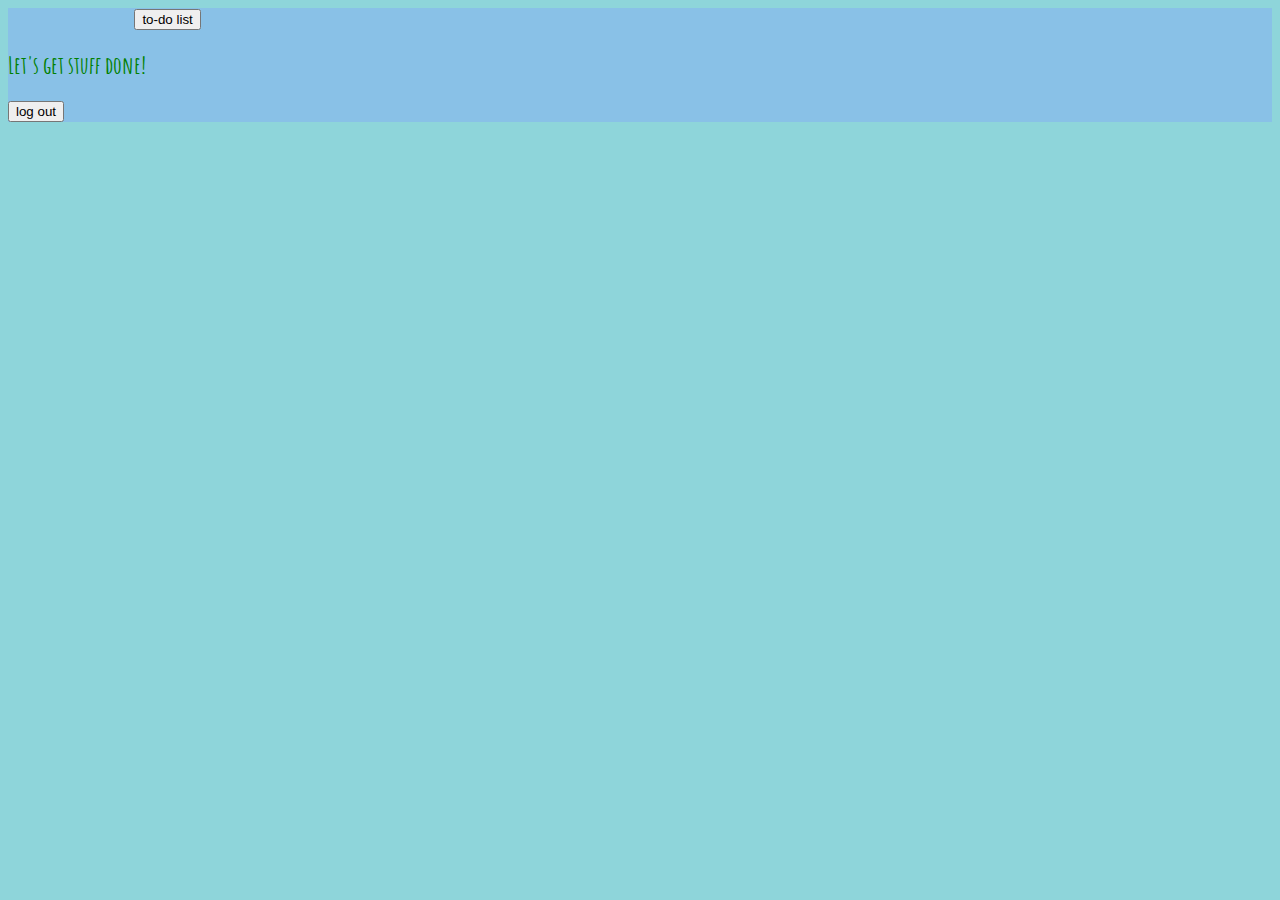
==== todolist.html @ 24f15eb5 "login css ok" ====
<!DOCTYPE html>
<html lang="en">
  <head>
    <meta charset="UTF-8" />
    <meta http-equiv="X-UA-Compatible" content="IE=edge" />
    <meta name="viewport" content="width=device-width, initial-scale=1.0" />
    <title>To-do List</title>

    <!-- google fonts -->
    <link rel="preconnect" href="https://fonts.googleapis.com" />
    <link rel="preconnect" href="https://fonts.gstatic.com" crossorigin />
    <link
      href="https://fonts.googleapis.com/css2?family=Amatic+SC:wght@400;700&family=Oswald&display=swap"
      rel="stylesheet"
    />

    <!-- bootstrap -->
    <link
      href="https://cdn.jsdelivr.net/npm/bootstrap@5.1.1/dist/css/bootstrap.min.css"
      rel="stylesheet"
      integrity="sha384-F3w7mX95PdgyTmZZMECAngseQB83DfGTowi0iMjiWaeVhAn4FJkqJByhZMI3AhiU"
      crossorigin="anonymous"
    />
    <script
      src="https://cdn.jsdelivr.net/npm/bootstrap@5.1.1/dist/js/bootstrap.bundle.min.js"
      integrity="sha384-/bQdsTh/da6pkI1MST/rWKFNjaCP5gBSY4sEBT38Q/9RBh9AH40zEOg7Hlq2THRZ"
      crossorigin="anonymous"
    ></script>

    <!-- jQuery -->
    <script src="https://ajax.googleapis.com/ajax/libs/jquery/3.6.0/jquery.min.js"></script>

    <!-- local -->
    <link rel="stylesheet" href="./todolist.css" />
    <script defer src="./list.js"></script>
  </head>
  <body>
    <nav
      class="navbar navbar-light"
      style="background-color: rgb(137, 193, 231)"
    >
      <button class="btn btn-outline-success todo">to-do list</button>
      <h2>Let's get stuff done!</h2>
      <button class="btn btn-outline-success logout">log out</button>
    </nav>

    <div class="stat">
      <table class="table table-bordered" style="width: 50%">
        <thead>
          <tr>
            <th scope="col">Completed</th>
            <th scope="col">Pending</th>
          </tr>
        </thead>
        <tbody>
          <tr id="status"></tr>
        </tbody>
      </table>
    </div>

    <div class="container">
      <div id="list"></div>
    </div>

    <!-- modal -->

    <div class="popup">
      <h3>Congratulations!</h3>
      <p>You have completed 5 tasks.</p>
      <p>Keep it going.</p>
      <button id="popbtn" class="btn btn-primary">OK</button>
    </div>
  </body>
</html>
---- todolist.css ----
/* font-family: 'Oswald', sans-serif;
font-family: 'Amatic SC', cursive; */

body {
    font-family: "Oswald", sans-serif;
    font-weight: 400;
    background-color: rgb(142, 213, 218);
    color: rgb(180, 154, 88);
  }
  
  .stat {
    display: flex;
    justify-content: center;
    align-items: center;
    text-align: center;
    visibility: hidden;
    margin-top: 20px;
  }
  
  table {
    box-shadow: 0 0 1rem 0 rgba(0, 0, 0, 0.2);
    border-radius: 5px;
    background-color: rgb(137, 193, 231);
  }
  
  table thead {
    color: grey !important;
  }
  
  table tbody {
    color: green;
  }
  
  .container {
    display: flex;
    justify-content: center;
    align-items: center;
  }
  
  #list {
    visibility: hidden;
    padding: 5% 10%;
    background-color: rgb(137, 193, 231);
    width: max-content;
    box-shadow: 0 0 1rem 0 rgba(0, 0, 0, 0.2);
    border-radius: 5px;
  }
  
  .popup {
    visibility: hidden;
    z-index: 100;
    text-align: center;
    width: 50%;
    position: fixed;
    left: 25%;
    top: 30%;
    color: grey;
    padding: 25px 0;
  
    box-shadow: 0 0 1rem 0 rgba(0, 0, 0, 0.2);
    border-radius: 5px;
    background-color: rgba(255, 255, 255, 0.15);
    backdrop-filter: blur(8px);
  }
  
  .popup h3 {
    margin-bottom: 30px;
  }
  
  nav {
    font-family: "Amatic SC", cursive;
    font-weight: 700;
  }
  
  nav h2 {
    color: green;
  }
  
  .todo {
    margin-left: 10%;
  }
  
  .logout {
    margin-right: 10%;
  }
  
  /* strikethrough animation */
  
  @keyframes strike {
    0% {
      width: 0;
    }
    100% {
      width: 100%;
    }
  }
  .strike {
    position: relative;
  }
  .strike::after {
    content: " ";
    position: absolute;
    top: 50%;
    left: 0;
    width: 100%;
    height: 2px;
    background: rgb(214, 106, 106);
    animation-name: strike;
    animation-duration: 4s;
    animation-timing-function: linear;
    animation-iteration-count: 1;
    animation-fill-mode: forwards;
  }
  
  /* --------- */
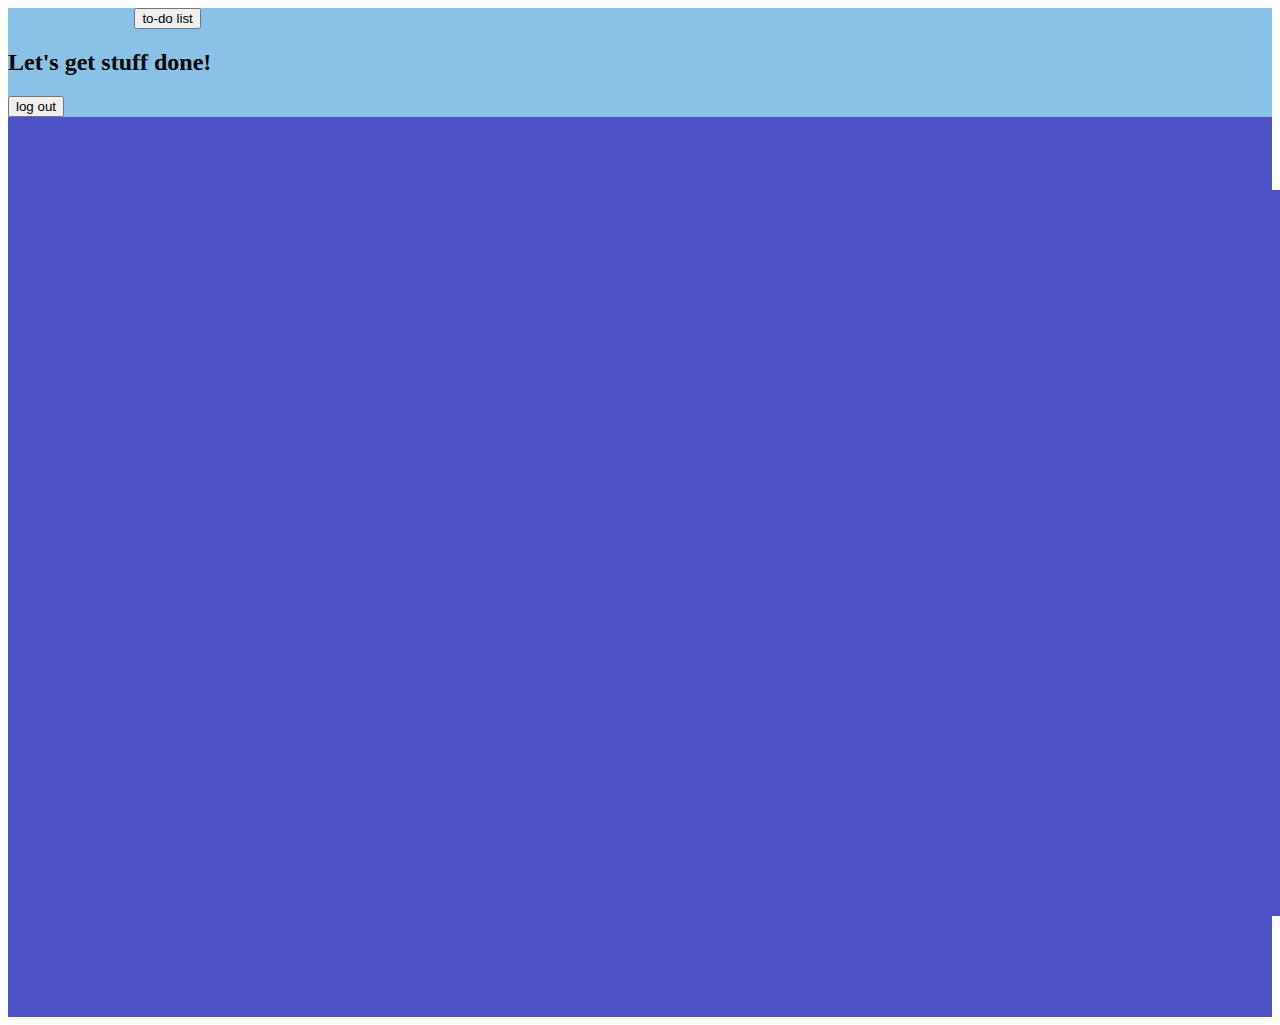
==== commit 2d8ccc58: "to do background animated" ====
--- a/todolist.html
+++ b/todolist.html
@@ -43,6 +43,8 @@
       <h2>Let's get stuff done!</h2>
       <button class="btn btn-outline-success logout">log out</button>
     </nav>
+    <div class="area" >
+      <ul class="circles">
 
     <div class="stat">
       <table class="table table-bordered" style="width: 50%">
@@ -70,5 +72,19 @@
       <p>Keep it going.</p>
       <button id="popbtn" class="btn btn-primary">OK</button>
     </div>
+    <div class="area" >
+      <ul class="circles">
+              <li></li>
+              <li></li>
+              <li></li>
+              <li></li>
+              <li></li>
+              <li></li>
+              <li></li>
+              <li></li>
+              <li></li>
+              <li></li>
+      </ul>
+</div >
   </body>
 </html>
--- a/todolist.css
+++ b/todolist.css
@@ -2,9 +2,16 @@
 font-family: 'Amatic SC', cursive; */
 
 body {
-    font-family: "Oswald", sans-serif;
+    /* font-family: "Oswald", sans-serif; */
     font-weight: 400;
-    background-color: rgb(142, 213, 218);
+    /* background-color: rgb(142, 213, 218); */
+    /* background:
+radial-gradient(black 15%, transparent 16%) 0 0,
+radial-gradient(black 15%, transparent 16%) 8px 8px,
+radial-gradient(rgba(255,255,255,.1) 15%, transparent 20%) 0 1px,
+radial-gradient(rgba(255,255,255,.1) 15%, transparent 20%) 8px 9px;
+background-color:#282828;
+background-size:16px 16px; */
     color: rgb(180, 154, 88);
   }
   
@@ -68,12 +75,12 @@
   }
   
   nav {
-    font-family: "Amatic SC", cursive;
+    /* font-family: "Amatic SC", cursive; */
     font-weight: 700;
   }
   
   nav h2 {
-    color: green;
+    color: rgb(0, 0, 0);
   }
   
   .todo {
@@ -113,4 +120,128 @@
   }
   
   /* --------- */
-  +  
+
+  .area{
+    background: #4e54c8;  
+    background: -webkit-linear-gradient(to left, #8f94fb, #4e54c8);  
+    width: 100%;
+    height:100vh;
+    
+   
+}
+
+.circles{
+    position: absolute;
+    top: 0;
+    left: 0;
+    width: 100%;
+    height: 100%;
+    overflow: hidden;
+}
+
+.circles li{
+    position: absolute;
+    display: block;
+    list-style: none;
+    width: 20px;
+    height: 20px;
+    background: rgba(255, 255, 255, 0.2);
+    animation: animate 25s linear infinite;
+    bottom: -150px;
+    
+}
+
+.circles li:nth-child(1){
+    left: 25%;
+    width: 80px;
+    height: 80px;
+    animation-delay: 0s;
+}
+
+
+.circles li:nth-child(2){
+    left: 10%;
+    width: 20px;
+    height: 20px;
+    animation-delay: 2s;
+    animation-duration: 12s;
+}
+
+.circles li:nth-child(3){
+    left: 70%;
+    width: 20px;
+    height: 20px;
+    animation-delay: 4s;
+}
+
+.circles li:nth-child(4){
+    left: 40%;
+    width: 60px;
+    height: 60px;
+    animation-delay: 0s;
+    animation-duration: 18s;
+}
+
+.circles li:nth-child(5){
+    left: 65%;
+    width: 20px;
+    height: 20px;
+    animation-delay: 0s;
+}
+
+.circles li:nth-child(6){
+    left: 75%;
+    width: 110px;
+    height: 110px;
+    animation-delay: 3s;
+}
+
+.circles li:nth-child(7){
+    left: 35%;
+    width: 150px;
+    height: 150px;
+    animation-delay: 7s;
+}
+
+.circles li:nth-child(8){
+    left: 50%;
+    width: 25px;
+    height: 25px;
+    animation-delay: 15s;
+    animation-duration: 45s;
+}
+
+.circles li:nth-child(9){
+    left: 20%;
+    width: 15px;
+    height: 15px;
+    animation-delay: 2s;
+    animation-duration: 35s;
+}
+
+.circles li:nth-child(10){
+    left: 85%;
+    width: 150px;
+    height: 150px;
+    animation-delay: 0s;
+    animation-duration: 11s;
+}
+
+
+
+@keyframes animate {
+
+    0%{
+        transform: translateY(0) rotate(0deg);
+        opacity: 1;
+        border-radius: 0;
+    }
+
+    100%{
+        transform: translateY(-1000px) rotate(720deg);
+        opacity: 0;
+        border-radius: 50%;
+    }
+
+}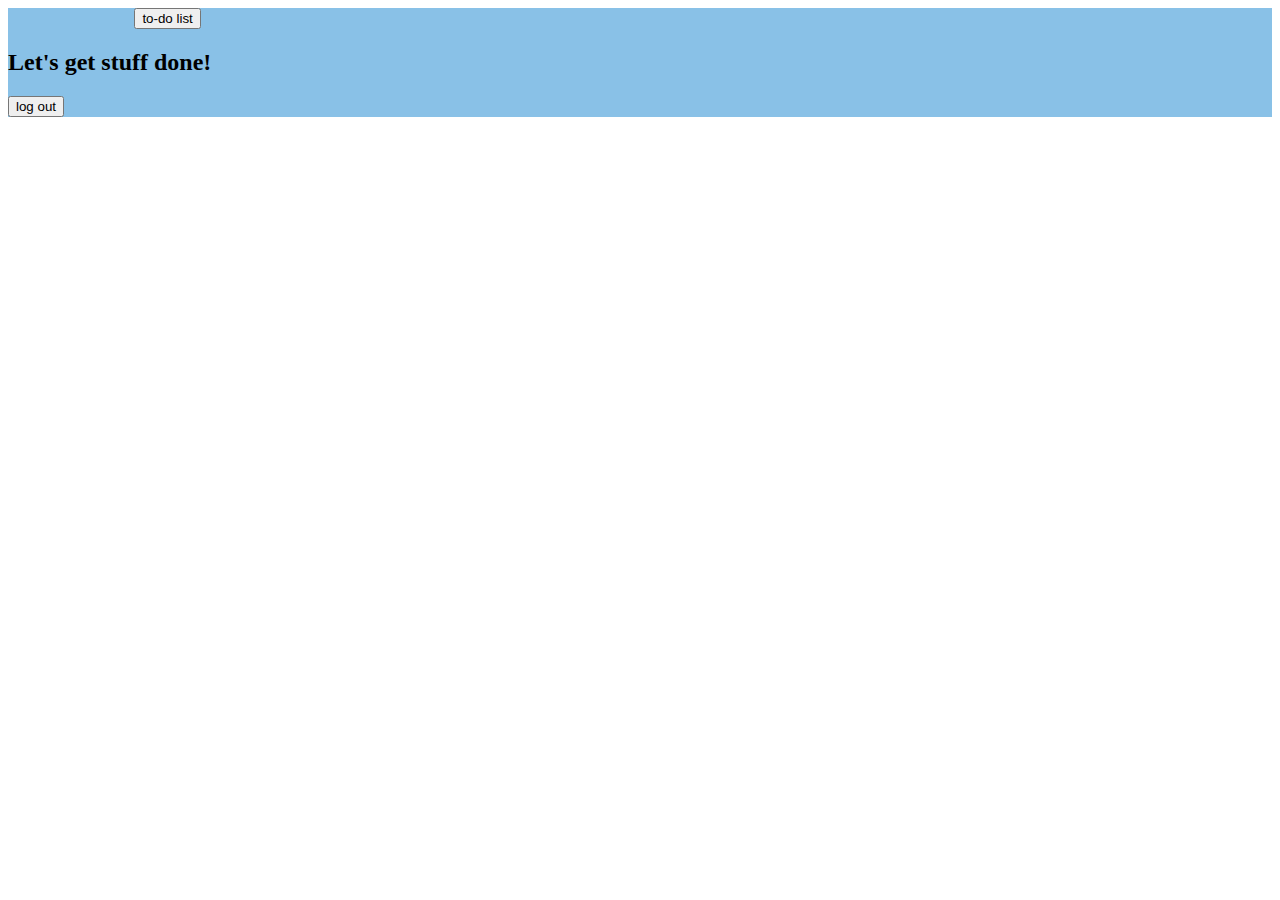
==== commit f5def3d4: "ok" ====
--- a/todolist.html
+++ b/todolist.html
@@ -43,8 +43,6 @@
       <h2>Let's get stuff done!</h2>
       <button class="btn btn-outline-success logout">log out</button>
     </nav>
-    <div class="area" >
-      <ul class="circles">
 
     <div class="stat">
       <table class="table table-bordered" style="width: 50%">
@@ -72,19 +70,5 @@
       <p>Keep it going.</p>
       <button id="popbtn" class="btn btn-primary">OK</button>
     </div>
-    <div class="area" >
-      <ul class="circles">
-              <li></li>
-              <li></li>
-              <li></li>
-              <li></li>
-              <li></li>
-              <li></li>
-              <li></li>
-              <li></li>
-              <li></li>
-              <li></li>
-      </ul>
-</div >
   </body>
 </html>
--- a/todolist.css
+++ b/todolist.css
@@ -121,127 +121,3 @@
   
   /* --------- */
   
-
-  .area{
-    background: #4e54c8;  
-    background: -webkit-linear-gradient(to left, #8f94fb, #4e54c8);  
-    width: 100%;
-    height:100vh;
-    
-   
-}
-
-.circles{
-    position: absolute;
-    top: 0;
-    left: 0;
-    width: 100%;
-    height: 100%;
-    overflow: hidden;
-}
-
-.circles li{
-    position: absolute;
-    display: block;
-    list-style: none;
-    width: 20px;
-    height: 20px;
-    background: rgba(255, 255, 255, 0.2);
-    animation: animate 25s linear infinite;
-    bottom: -150px;
-    
-}
-
-.circles li:nth-child(1){
-    left: 25%;
-    width: 80px;
-    height: 80px;
-    animation-delay: 0s;
-}
-
-
-.circles li:nth-child(2){
-    left: 10%;
-    width: 20px;
-    height: 20px;
-    animation-delay: 2s;
-    animation-duration: 12s;
-}
-
-.circles li:nth-child(3){
-    left: 70%;
-    width: 20px;
-    height: 20px;
-    animation-delay: 4s;
-}
-
-.circles li:nth-child(4){
-    left: 40%;
-    width: 60px;
-    height: 60px;
-    animation-delay: 0s;
-    animation-duration: 18s;
-}
-
-.circles li:nth-child(5){
-    left: 65%;
-    width: 20px;
-    height: 20px;
-    animation-delay: 0s;
-}
-
-.circles li:nth-child(6){
-    left: 75%;
-    width: 110px;
-    height: 110px;
-    animation-delay: 3s;
-}
-
-.circles li:nth-child(7){
-    left: 35%;
-    width: 150px;
-    height: 150px;
-    animation-delay: 7s;
-}
-
-.circles li:nth-child(8){
-    left: 50%;
-    width: 25px;
-    height: 25px;
-    animation-delay: 15s;
-    animation-duration: 45s;
-}
-
-.circles li:nth-child(9){
-    left: 20%;
-    width: 15px;
-    height: 15px;
-    animation-delay: 2s;
-    animation-duration: 35s;
-}
-
-.circles li:nth-child(10){
-    left: 85%;
-    width: 150px;
-    height: 150px;
-    animation-delay: 0s;
-    animation-duration: 11s;
-}
-
-
-
-@keyframes animate {
-
-    0%{
-        transform: translateY(0) rotate(0deg);
-        opacity: 1;
-        border-radius: 0;
-    }
-
-    100%{
-        transform: translateY(-1000px) rotate(720deg);
-        opacity: 0;
-        border-radius: 50%;
-    }
-
-}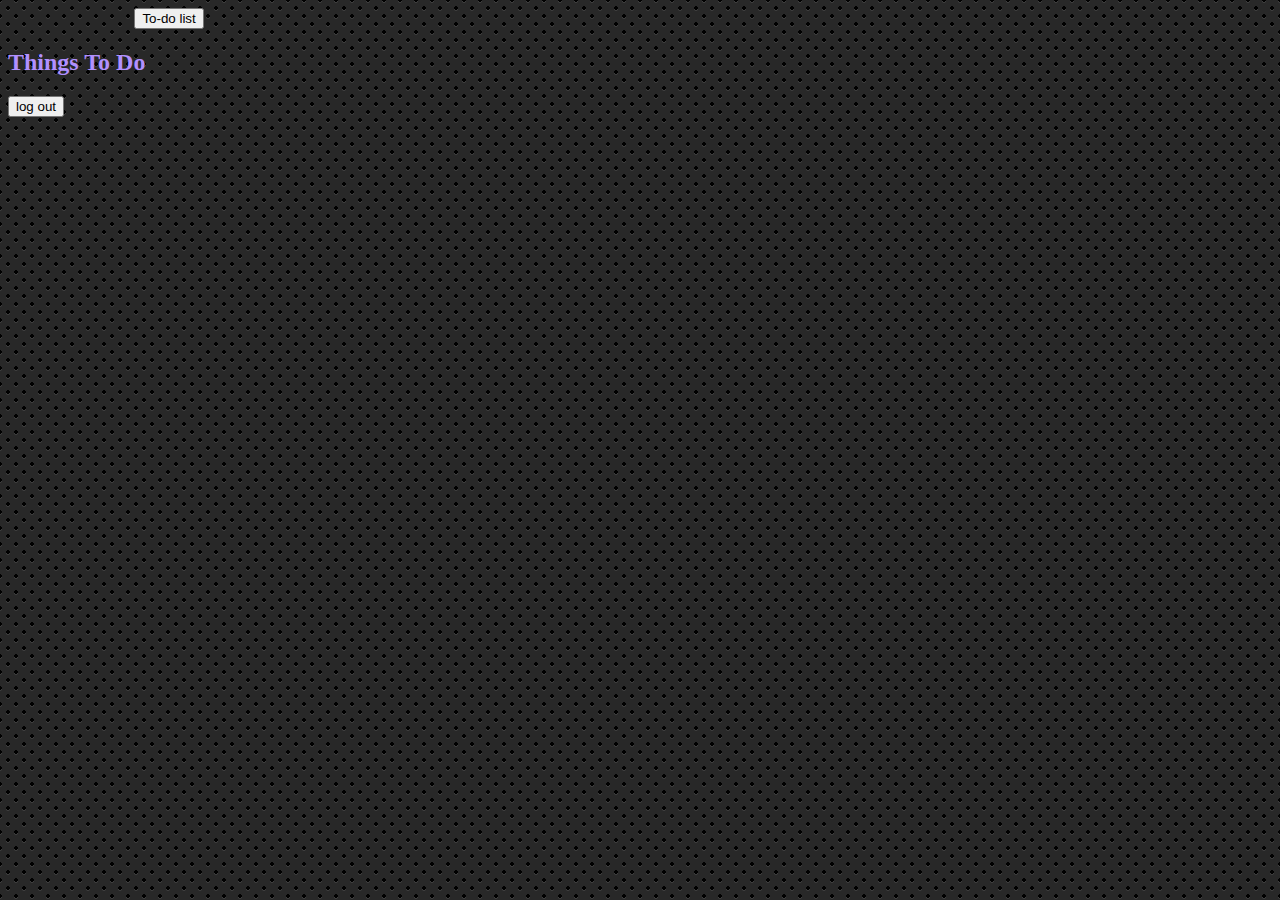
==== commit 72de0be7: "changed to do looks" ====
--- a/todolist.html
+++ b/todolist.html
@@ -36,16 +36,14 @@
   </head>
   <body>
     <nav
-      class="navbar navbar-light"
-      style="background-color: rgb(137, 193, 231)"
-    >
-      <button class="btn btn-outline-success todo">to-do list</button>
-      <h2>Let's get stuff done!</h2>
-      <button class="btn btn-outline-success logout">log out</button>
+      class="navbar navbar-dark bg-dark">
+      <button class="btn btn-outline-light todo">To-do list</button>
+      <h2>Things To Do</h2>
+      <button class="btn btn-outline-light logout">log out</button>
     </nav>
 
     <div class="stat">
-      <table class="table table-bordered" style="width: 50%">
+      <table class="table table-dark table-striped" style="width: 50%">
         <thead>
           <tr>
             <th scope="col">Completed</th>
--- a/todolist.css
+++ b/todolist.css
@@ -4,14 +4,14 @@
 body {
     /* font-family: "Oswald", sans-serif; */
     font-weight: 400;
-    /* background-color: rgb(142, 213, 218); */
-    /* background:
+   
+    background:
 radial-gradient(black 15%, transparent 16%) 0 0,
 radial-gradient(black 15%, transparent 16%) 8px 8px,
 radial-gradient(rgba(255,255,255,.1) 15%, transparent 20%) 0 1px,
 radial-gradient(rgba(255,255,255,.1) 15%, transparent 20%) 8px 9px;
 background-color:#282828;
-background-size:16px 16px; */
+background-size:16px 16px;
     color: rgb(180, 154, 88);
   }
   
@@ -27,15 +27,16 @@
   table {
     box-shadow: 0 0 1rem 0 rgba(0, 0, 0, 0.2);
     border-radius: 5px;
-    background-color: rgb(137, 193, 231);
+    border-color: black;
+    background-color: rgba(1, 26, 43, 0.664);
   }
   
   table thead {
-    color: grey !important;
+    color: rgb(119, 119, 119) !important;
   }
   
   table tbody {
-    color: green;
+    color: rgb(0, 160, 0);
   }
   
   .container {
@@ -47,7 +48,7 @@
   #list {
     visibility: hidden;
     padding: 5% 10%;
-    background-color: rgb(137, 193, 231);
+    background-color: rgba(1, 26, 43, 0.664);
     width: max-content;
     box-shadow: 0 0 1rem 0 rgba(0, 0, 0, 0.2);
     border-radius: 5px;
@@ -77,10 +78,11 @@
   nav {
     /* font-family: "Amatic SC", cursive; */
     font-weight: 700;
+
   }
   
   nav h2 {
-    color: rgb(0, 0, 0);
+    color: rgb(177, 144, 255);
   }
   
   .todo {
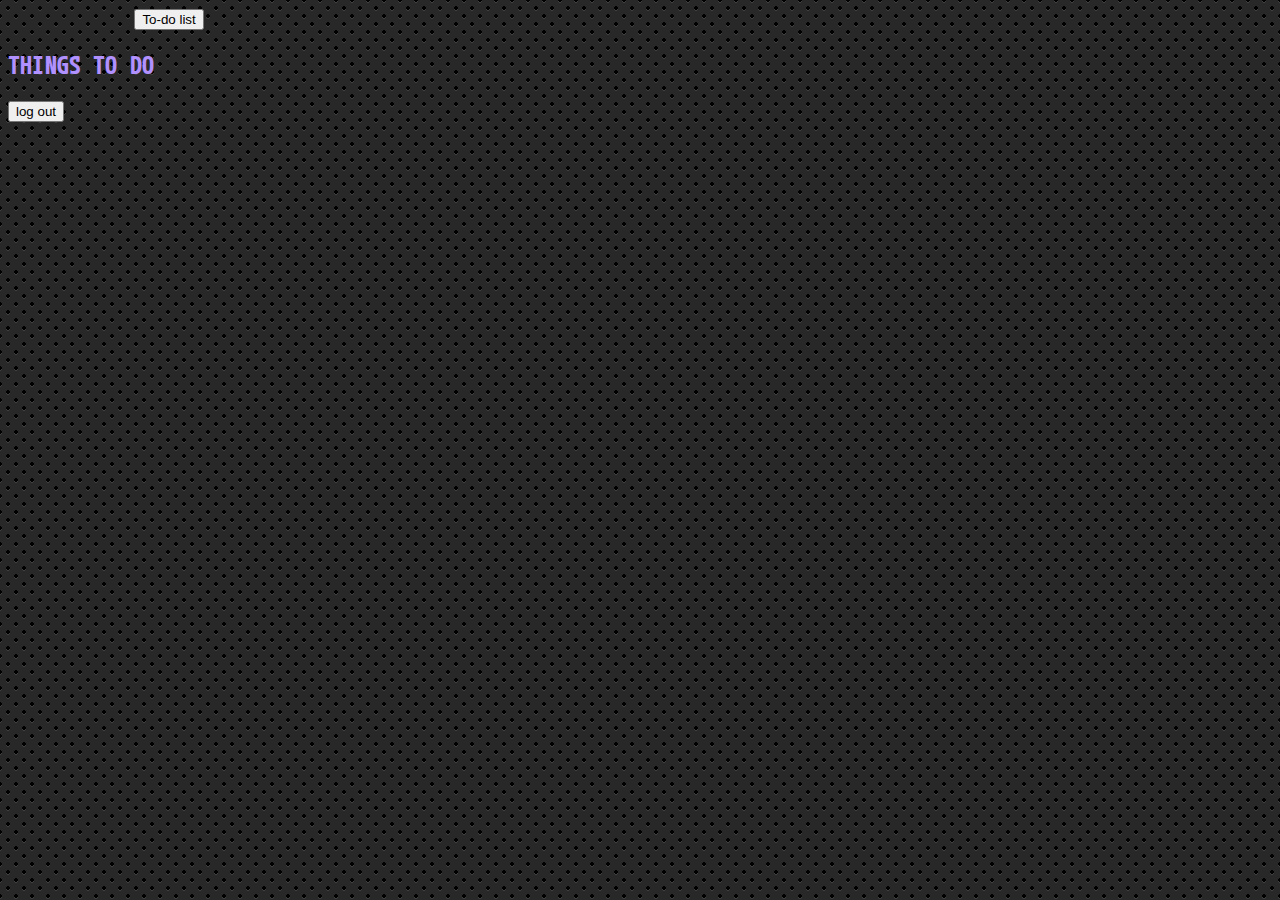
==== commit 90b63db6: "working all fine" ====
--- a/todolist.html
+++ b/todolist.html
@@ -6,13 +6,7 @@
     <meta name="viewport" content="width=device-width, initial-scale=1.0" />
     <title>To-do List</title>
 
-    <!-- google fonts -->
-    <link rel="preconnect" href="https://fonts.googleapis.com" />
-    <link rel="preconnect" href="https://fonts.gstatic.com" crossorigin />
-    <link
-      href="https://fonts.googleapis.com/css2?family=Amatic+SC:wght@400;700&family=Oswald&display=swap"
-      rel="stylesheet"
-    />
+  
 
     <!-- bootstrap -->
     <link
@@ -38,7 +32,7 @@
     <nav
       class="navbar navbar-dark bg-dark">
       <button class="btn btn-outline-light todo">To-do list</button>
-      <h2>Things To Do</h2>
+      <h2>THINGS TO DO</h2>
       <button class="btn btn-outline-light logout">log out</button>
     </nav>
 
@@ -68,5 +62,14 @@
       <p>Keep it going.</p>
       <button id="popbtn" class="btn btn-primary">OK</button>
     </div>
+    <div class="popup1">
+      <h3>Congratulations!</h3>
+      <p id="popy"></p>
+      <p>Do you want to continue?</p>
+      <div class="mybutton">
+      <button id="popbtn1" class="btn btn-primary">OK</button>
+      <button id="popbtn2" class="btn btn-primary ">LOG OUT</button>
+      </div>
+    </div>
   </body>
 </html>
--- a/todolist.css
+++ b/todolist.css
@@ -1,6 +1,8 @@
 /* font-family: 'Oswald', sans-serif;
 font-family: 'Amatic SC', cursive; */
-
+@import url('https://fonts.googleapis.com/css2?family=Catamaran:wght@600&display=swap');
+/* @import url('https://fonts.googleapis.com/css2?family=Indie+Flower&display=swap'); */
+@import url('https://fonts.googleapis.com/css2?family=M+PLUS+1+Code:wght@500&display=swap');
 body {
     /* font-family: "Oswald", sans-serif; */
     font-weight: 400;
@@ -54,7 +56,7 @@
     border-radius: 5px;
   }
   
-  .popup {
+  .popup, .popup1 {
     visibility: hidden;
     z-index: 100;
     text-align: center;
@@ -62,22 +64,23 @@
     position: fixed;
     left: 25%;
     top: 30%;
-    color: grey;
+    color: rgb(20, 20, 20);
     padding: 25px 0;
-  
+    font-family: 'Catamaran', sans-serif;
     box-shadow: 0 0 1rem 0 rgba(0, 0, 0, 0.2);
     border-radius: 5px;
-    background-color: rgba(255, 255, 255, 0.15);
-    backdrop-filter: blur(8px);
+    background-color: rgba(255, 255, 255, 0.671);
+    /* backdrop-filter: blur(8px) opacity(100%); */
   }
   
-  .popup h3 {
+  .popup h3, .popup1 h3 {
     margin-bottom: 30px;
   }
   
   nav {
     /* font-family: "Amatic SC", cursive; */
     font-weight: 700;
+    font-family: 'M PLUS 1 Code', sans-serif;
 
   }
   
